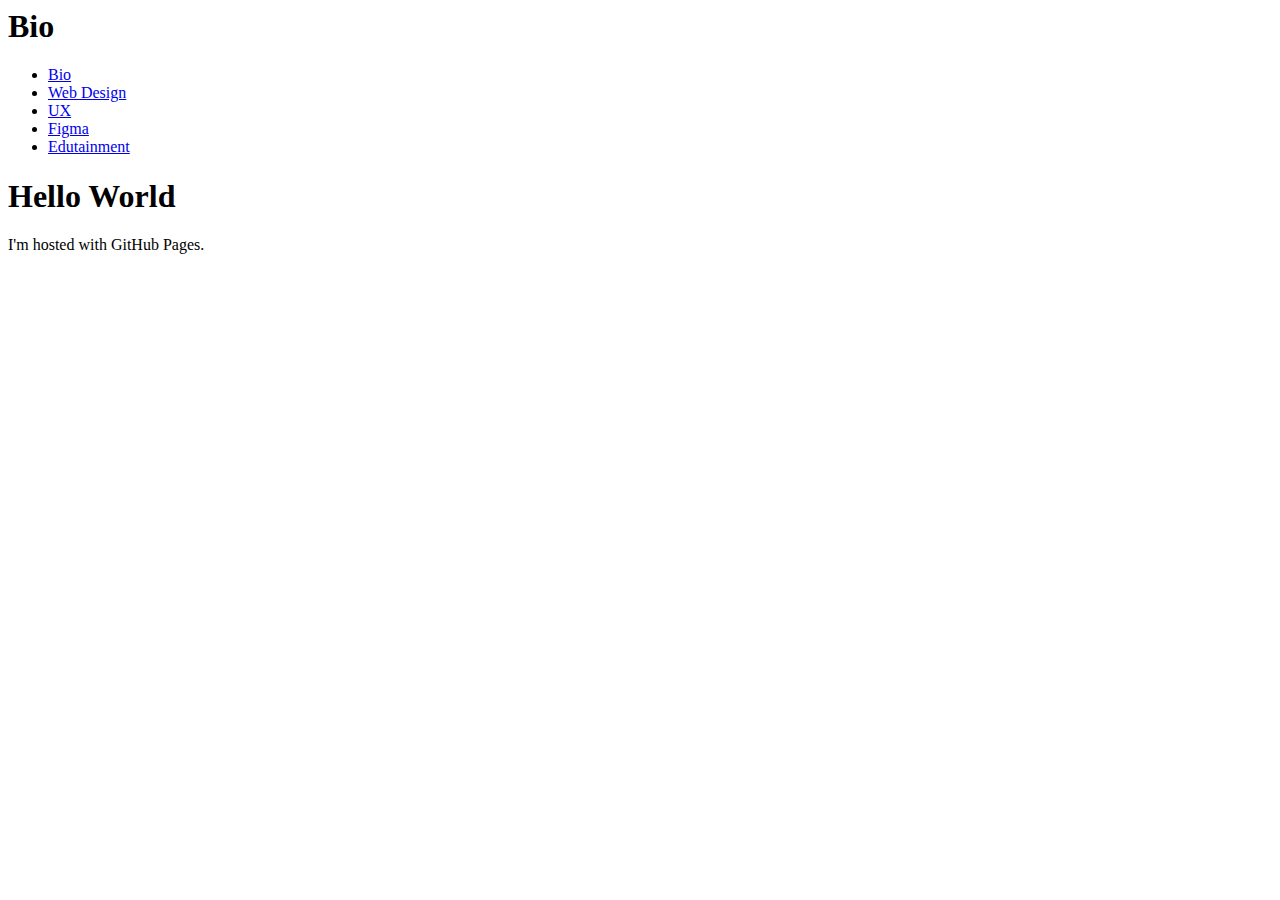
==== pages/bio.html @ 3791cbf0 "s" ====
<html lang='nb-NO'>
    <head>
        <meta charset='utf-8'>
        <meta name='viewport' content='width=device-width, initial-scale=1'>
        <meta name='description' content='En web ux game utdanningsteknologisk 
            design og developer portefølje av Carl Andreas Berge Bjørnseth.'>
        <title>
           Bio Carl Andreas Berge Bjørnseth
        </title>
        <!--CSS, header--
        <link rel="stylesheet" type="text/css" href="styles/header.css">
        !--Favicon--
        <link rel="icon" type="image/svg" href="img/logo/hflogo2.svg"/>
        -->
    </head>
    <body>
        <header>
            <h1>
                Bio
            </h1>
            <nav class='global_nav'>
                <ul>
                    <li><a href='../index.html'>Bio</a></li>
                    <li><a href='web.html'>Web Design</a></li>
                    <li><a href='ux.html'>UX</a></li>
                    <li><a href='figma.html'>Figma</a></li>
                    <li><a href='edu.html'>Edutainment</a></li>
                </ul>
            </nav>
        </header>
        <main>
            <h1>Hello World</h1>
            <p>I'm hosted with GitHub Pages.</p>
        </main>
        
    </body>
</html>
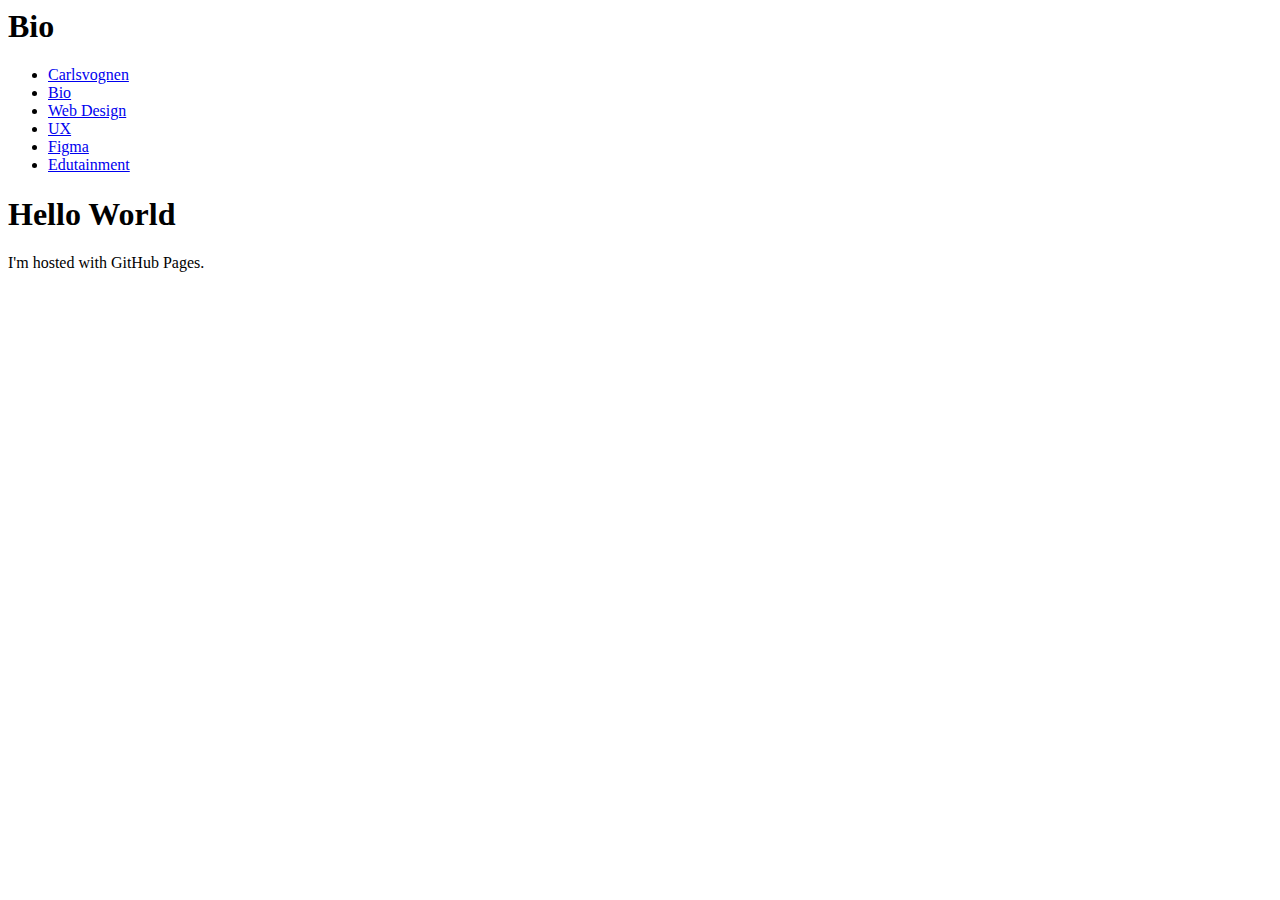
==== commit 64098870: "s" ====
--- a/pages/bio.html
+++ b/pages/bio.html
@@ -20,7 +20,8 @@
             </h1>
             <nav class='global_nav'>
                 <ul>
-                    <li><a href='../index.html'>Bio</a></li>
+                    <li><a href='../index.html'>Carlsvognen</a></li>
+                    <li><a href='bio.html'>Bio</a></li>
                     <li><a href='web.html'>Web Design</a></li>
                     <li><a href='ux.html'>UX</a></li>
                     <li><a href='figma.html'>Figma</a></li>
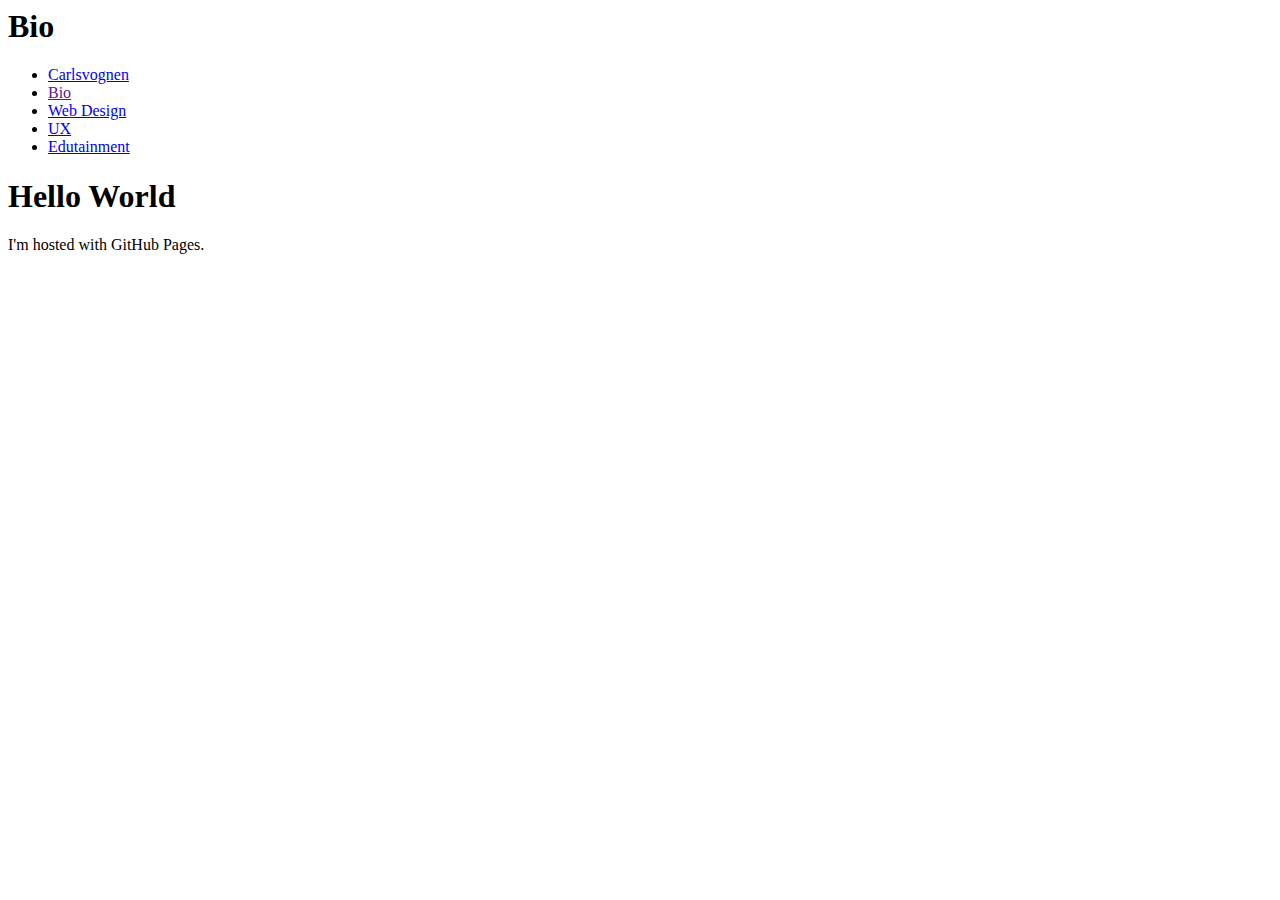
==== commit 0e4d1618: "s" ====
--- a/pages/bio.html
+++ b/pages/bio.html
@@ -1,15 +1,16 @@
 <html lang='nb-NO'>
     <head>
         <meta charset='utf-8'>
-        <meta name='viewport' content='width=device-width, initial-scale=1'>
+        <meta name='viewport' content='width=device-width, initial-scale=1.0'>
         <meta name='description' content='En web ux game utdanningsteknologisk 
             design og developer portefølje av Carl Andreas Berge Bjørnseth.'>
+        <meta name='robots' content='index, follow'>
         <title>
            Bio Carl Andreas Berge Bjørnseth
         </title>
-        <!--CSS, header--
-        <link rel="stylesheet" type="text/css" href="styles/header.css">
-        !--Favicon--
+        <!--CSS, header-->
+        <link rel="stylesheet" type="text/css" href="../styles/header.css">
+        <!--Favicon--
         <link rel="icon" type="image/svg" href="img/logo/hflogo2.svg"/>
         -->
     </head>
@@ -21,10 +22,9 @@
             <nav class='global_nav'>
                 <ul>
                     <li><a href='../index.html'>Carlsvognen</a></li>
-                    <li><a href='bio.html'>Bio</a></li>
+                    <li><a href=''>Bio</a></li>
                     <li><a href='web.html'>Web Design</a></li>
                     <li><a href='ux.html'>UX</a></li>
-                    <li><a href='figma.html'>Figma</a></li>
                     <li><a href='edu.html'>Edutainment</a></li>
                 </ul>
             </nav>
--- a/styles/header.css
+++ b/styles/header.css
@@ -0,0 +1,3 @@
+@use 'base' {}
+
+/*# sourceMappingURL=header.css.map */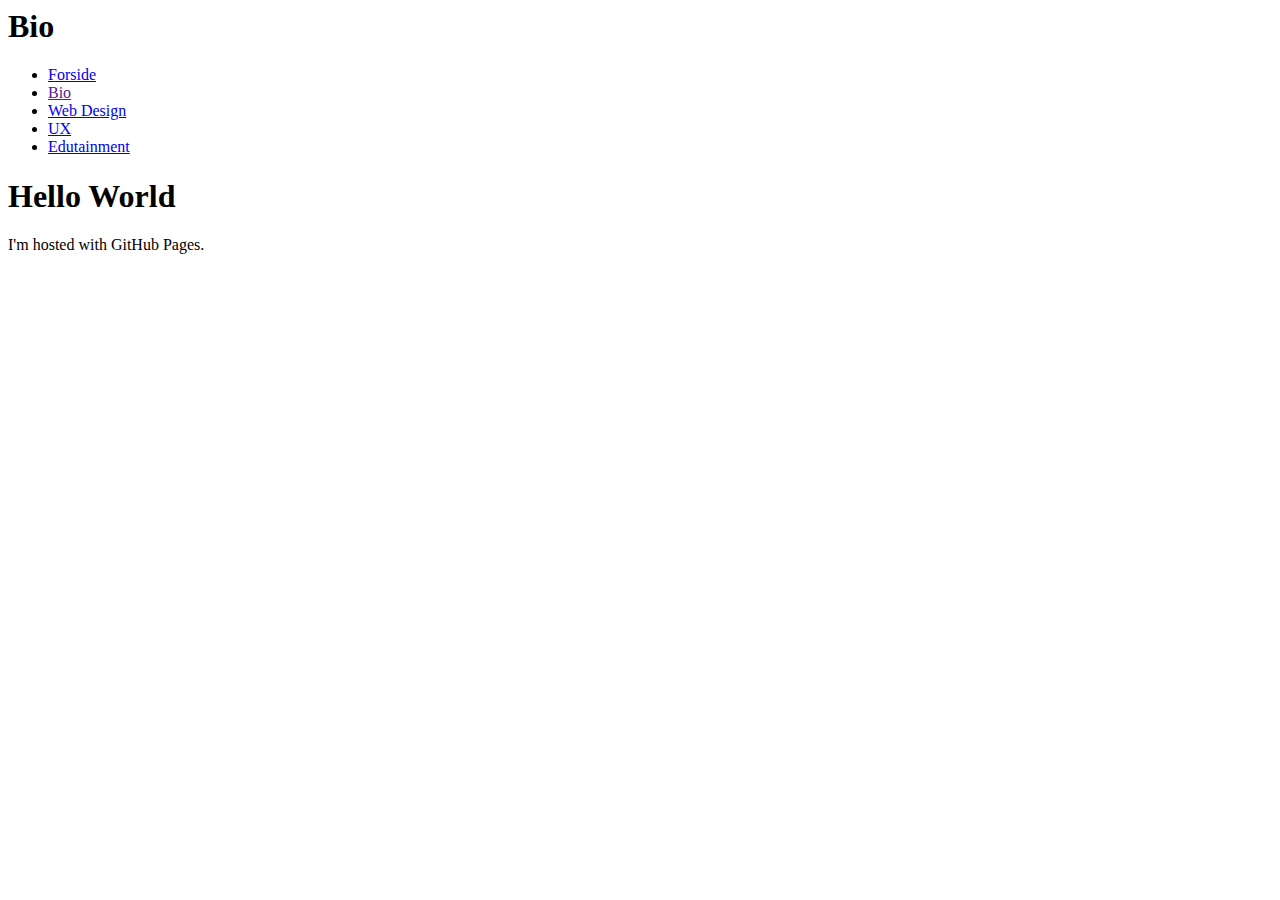
==== commit 4bfd23d4: "d" ====
--- a/pages/bio.html
+++ b/pages/bio.html
@@ -21,7 +21,7 @@
             </h1>
             <nav class='global_nav'>
                 <ul>
-                    <li><a href='../index.html'>Carlsvognen</a></li>
+                    <li><a href='../index.html'>Forside</a></li>
                     <li><a href=''>Bio</a></li>
                     <li><a href='web.html'>Web Design</a></li>
                     <li><a href='ux.html'>UX</a></li>
--- a/styles/header.css
+++ b/styles/header.css
@@ -1,3 +1,98 @@
-@use 'base' {}
+@media only screen and (max-width: 1000px) {
+  /* line 5, ../../Dokumenter/Github/Carlsvognen.github.io/compiler/header.sass */
+  header {
+    background: #021F06;
+    color: #E6E6E6;
+    display: flex;
+    flex-flow: row;
+    height: 15vh;
+    padding: 2vh 3vw 2vh 3vw; }
+    /* line 25, ../../Dokumenter/Github/Carlsvognen.github.io/compiler/_base.sass */
+    header .hamburger {
+      background-color: #021F06; }
+    /* line 27, ../../Dokumenter/Github/Carlsvognen.github.io/compiler/_base.sass */
+    header .globalNav {
+      background-color: #021F06; }
+    /* line 11, ../../Dokumenter/Github/Carlsvognen.github.io/compiler/header.sass */
+    header h1 {
+      text-align: left;
+      font: 2em "Century Gothic", serif;
+      font-size: 2em;
+      width: 74vw; }
+    /* line 17, ../../Dokumenter/Github/Carlsvognen.github.io/compiler/header.sass */
+    header nav ul {
+      margin: auto;
+      list-style-type: none;
+      padding-top: 2vh; }
+      /* line 21, ../../Dokumenter/Github/Carlsvognen.github.io/compiler/header.sass */
+      header nav ul li {
+        margin: 1vh 0 1vh 0;
+        font: 2em "Century Gothic", serif; }
+      /* line 24, ../../Dokumenter/Github/Carlsvognen.github.io/compiler/header.sass */
+      header nav ul a {
+        text-decoration: none; }
+      /* line 26, ../../Dokumenter/Github/Carlsvognen.github.io/compiler/header.sass */
+      header nav ul a:link {
+        color: #E6E6E6; }
+      /* line 28, ../../Dokumenter/Github/Carlsvognen.github.io/compiler/header.sass */
+      header nav ul a:visited {
+        color: #E6E6E6; }
+      /* line 30, ../../Dokumenter/Github/Carlsvognen.github.io/compiler/header.sass */
+      header nav ul a:before {
+        content: '';
+        position: absolute;
+        width: 100%;
+        height: 4px;
+        border-radius: 4px;
+        background-color: #5E116B;
+        bottom: 0;
+        left: 0;
+        transform-origin: right;
+        transform: scaleX(0);
+        transition: transform .1s ease-in-out; }
+      /* line 42, ../../Dokumenter/Github/Carlsvognen.github.io/compiler/header.sass */
+      header nav ul a:active::before {
+        transform-origin: left;
+        transform: scaleX(1); }
+    /* line 46, ../../Dokumenter/Github/Carlsvognen.github.io/compiler/header.sass */
+    header nav img {
+      width: 7vw;
+      height: 8vh;
+      margin: auto; }
+    /* line 50, ../../Dokumenter/Github/Carlsvognen.github.io/compiler/header.sass */
+    header .menuItem {
+      display: block;
+      padding: 2vh 0 2vh 0; }
+    /* line 53, ../../Dokumenter/Github/Carlsvognen.github.io/compiler/header.sass */
+    header .hamburger {
+      justify-items: end;
+      position: fixed;
+      z-index: 5000;
+      border: none;
+      padding-rigth: 1vw;
+      right: 0;
+      cursor: pointer; }
+    /* line 61, ../../Dokumenter/Github/Carlsvognen.github.io/compiler/header.sass */
+    header .closeOpt {
+      display: none; }
+    /* line 63, ../../Dokumenter/Github/Carlsvognen.github.io/compiler/header.sass */
+    header .globalNav {
+      display: flex;
+      flex-flow: column;
+      align-items: center;
+      position: fixed;
+      transform: translateY(-100%);
+      transition: transform 0.2s;
+      top: 0;
+      left: 0;
+      rigth: 0;
+      bottom: 0;
+      width: 100vw;
+      z-index: 4999; }
+    /* line 78, ../../Dokumenter/Github/Carlsvognen.github.io/compiler/header.sass */
+    header .menuVisability {
+      transform: translateY(0); } }
+
+/*Desctop */
 
 /*# sourceMappingURL=header.css.map */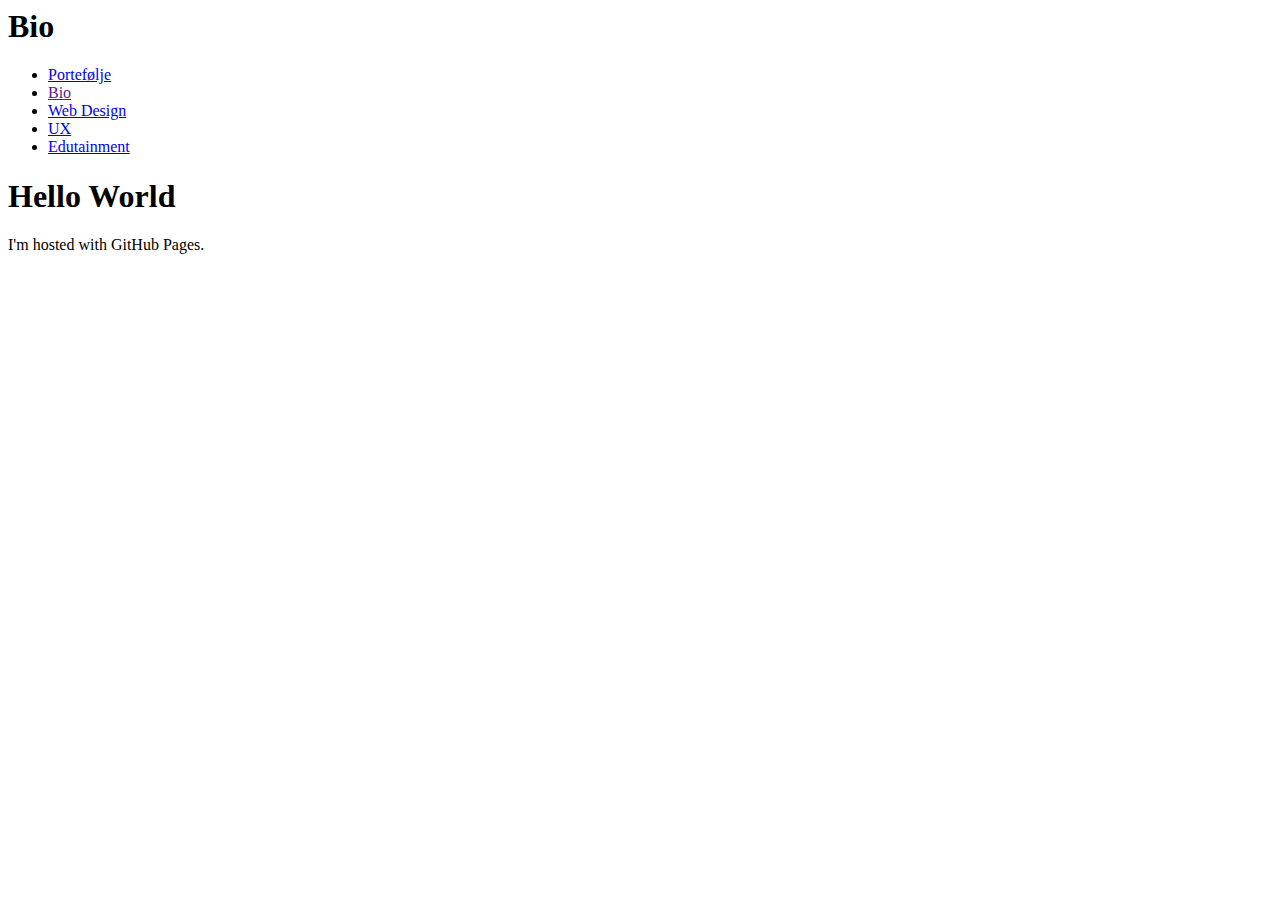
==== commit 3fd45607: "d" ====
--- a/pages/bio.html
+++ b/pages/bio.html
@@ -21,7 +21,7 @@
             </h1>
             <nav class='global_nav'>
                 <ul>
-                    <li><a href='../index.html'>Forside</a></li>
+                    <li><a href='../index.html'>Portefølje</a></li>
                     <li><a href=''>Bio</a></li>
                     <li><a href='web.html'>Web Design</a></li>
                     <li><a href='ux.html'>UX</a></li>
--- a/styles/header.css
+++ b/styles/header.css
@@ -5,7 +5,7 @@
     color: #E6E6E6;
     display: flex;
     flex-flow: row;
-    height: 15vh;
+    height: 10vh;
     padding: 2vh 3vw 2vh 3vw; }
     /* line 25, ../../Dokumenter/Github/Carlsvognen.github.io/compiler/_base.sass */
     header .hamburger {
@@ -23,7 +23,7 @@
     header nav ul {
       margin: auto;
       list-style-type: none;
-      padding-top: 2vh; }
+      padding-top: 10vh; }
       /* line 21, ../../Dokumenter/Github/Carlsvognen.github.io/compiler/header.sass */
       header nav ul li {
         margin: 1vh 0 1vh 0;
@@ -65,17 +65,16 @@
       padding: 2vh 0 2vh 0; }
     /* line 53, ../../Dokumenter/Github/Carlsvognen.github.io/compiler/header.sass */
     header .hamburger {
-      justify-items: end;
+      margin-right: 5vw;
       position: fixed;
       z-index: 5000;
       border: none;
-      padding-rigth: 1vw;
       right: 0;
       cursor: pointer; }
-    /* line 61, ../../Dokumenter/Github/Carlsvognen.github.io/compiler/header.sass */
+    /* line 60, ../../Dokumenter/Github/Carlsvognen.github.io/compiler/header.sass */
     header .closeOpt {
       display: none; }
-    /* line 63, ../../Dokumenter/Github/Carlsvognen.github.io/compiler/header.sass */
+    /* line 62, ../../Dokumenter/Github/Carlsvognen.github.io/compiler/header.sass */
     header .globalNav {
       display: flex;
       flex-flow: column;
@@ -89,7 +88,7 @@
       bottom: 0;
       width: 100vw;
       z-index: 4999; }
-    /* line 78, ../../Dokumenter/Github/Carlsvognen.github.io/compiler/header.sass */
+    /* line 77, ../../Dokumenter/Github/Carlsvognen.github.io/compiler/header.sass */
     header .menuVisability {
       transform: translateY(0); } }
 
